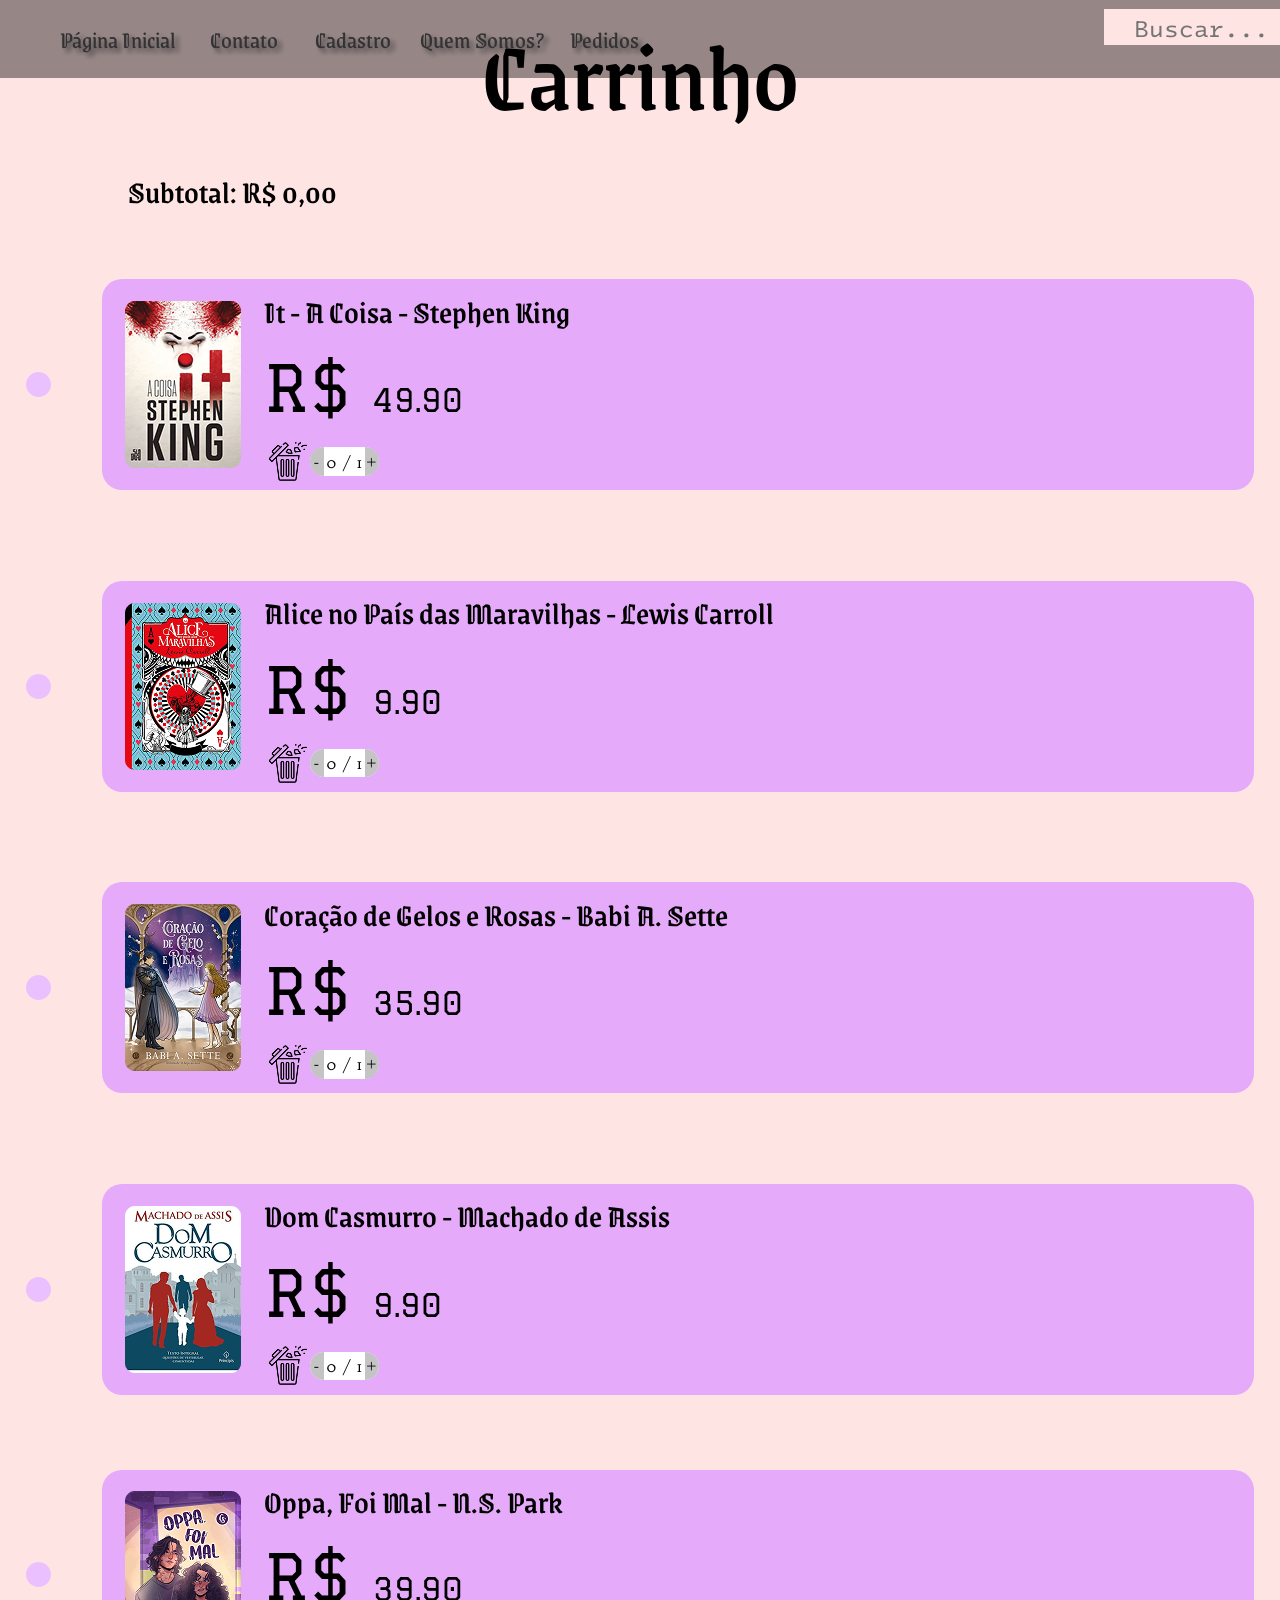
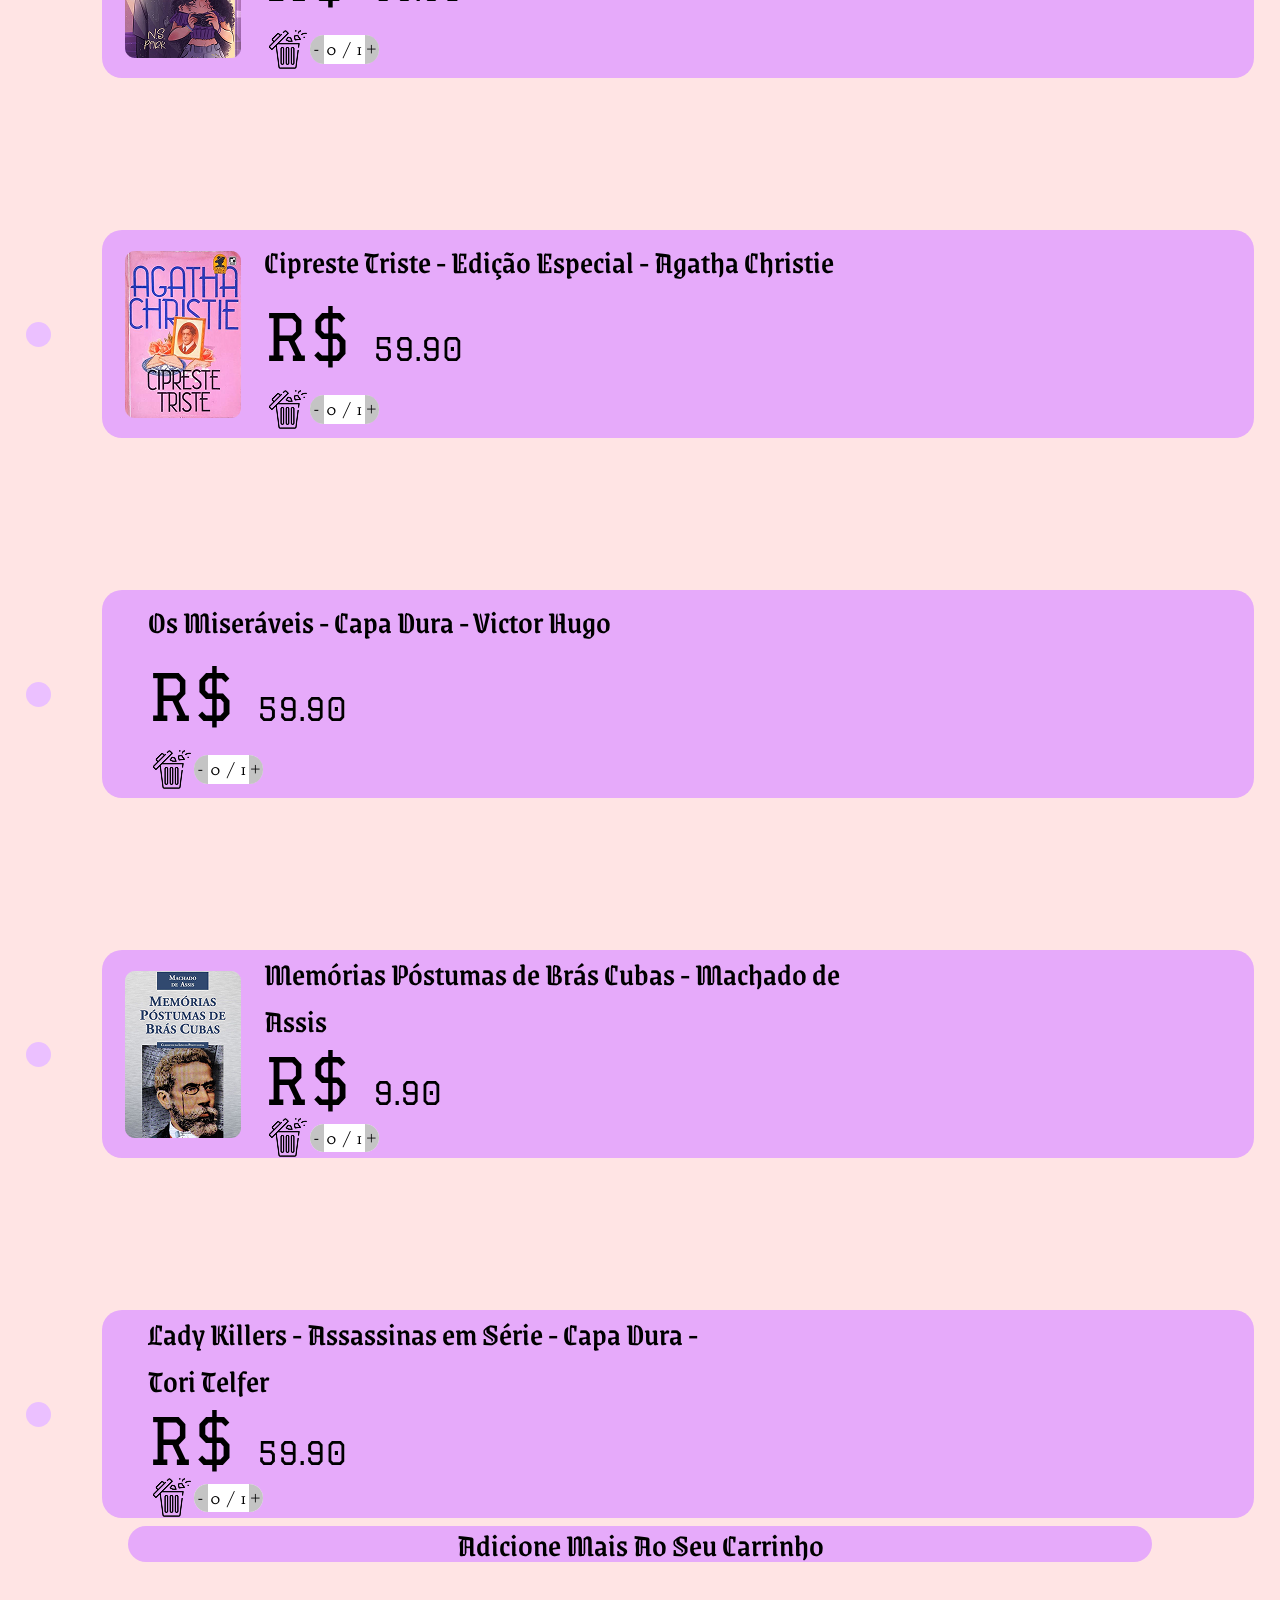
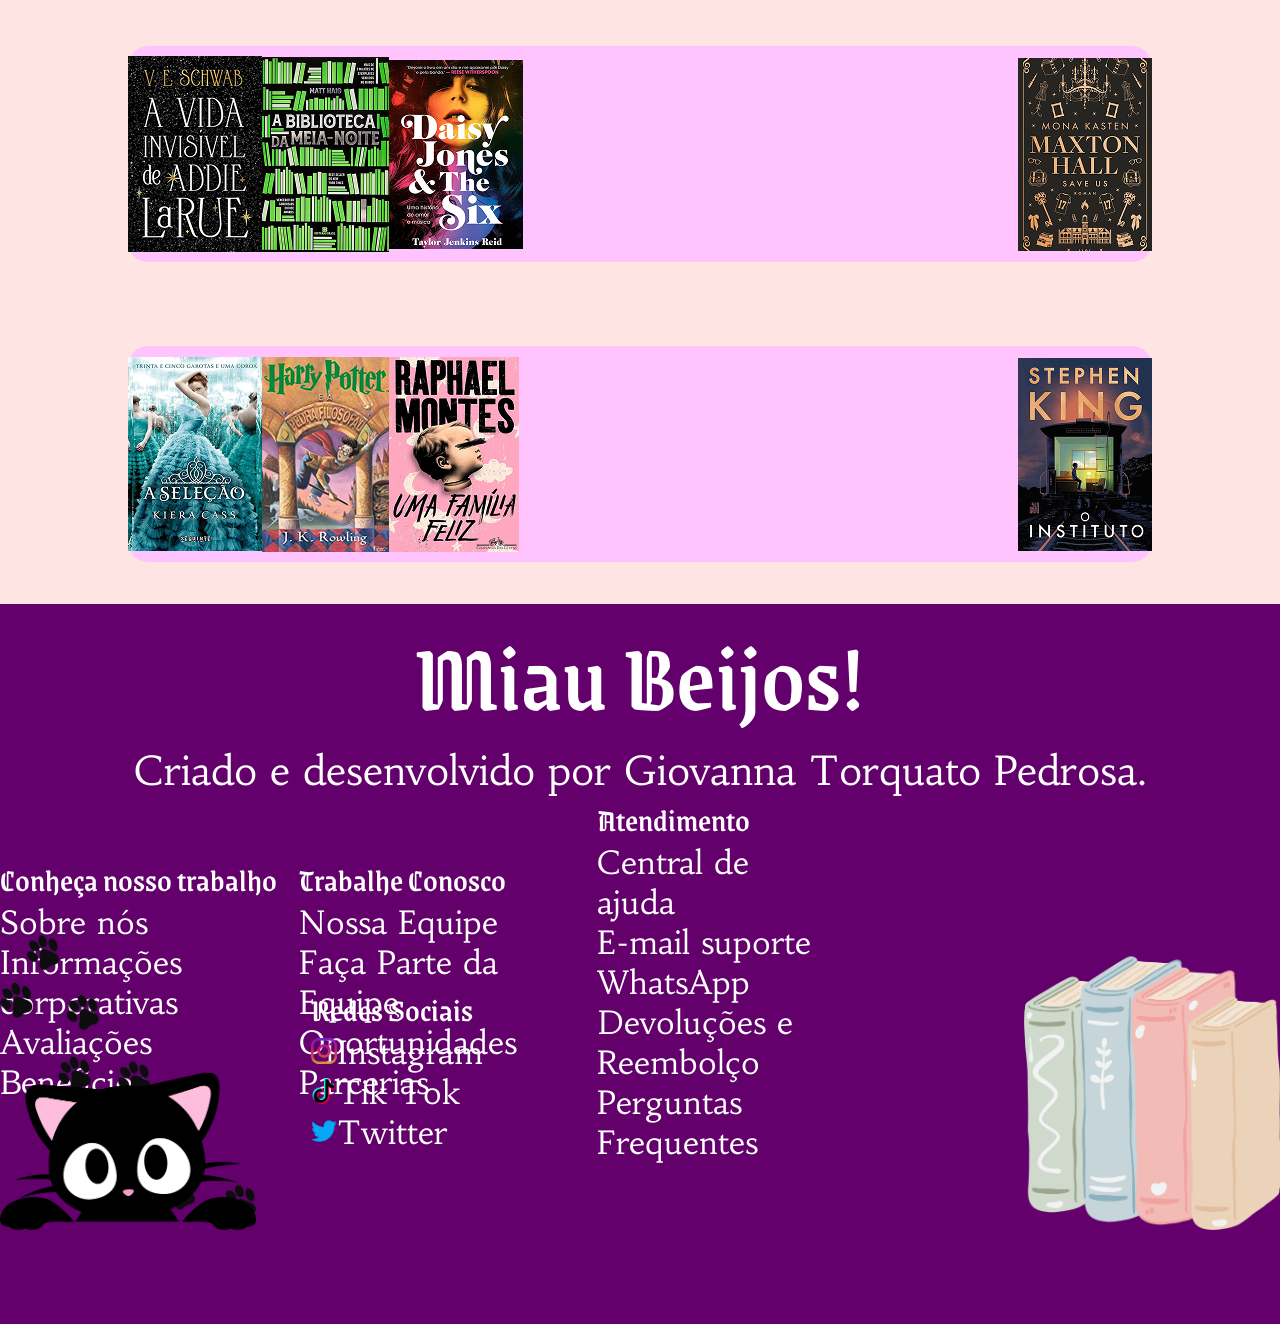
==== carrinho.html @ e8f9e884 "Add files via upload" ====
<!DOCTYPE html>
<html lang="en">

<head>
    <meta charset="UTF-8">
    <meta name="viewport" content="width=device-width, initial-scale=1.0">
    <title>Jojiooo's Book</title>
    <link rel="preconnect" href="https://fonts.googleapis.com">
    <link rel="preconnect" href="https://fonts.gstatic.com" crossorigin>
    <link rel="preconnect" href="https://fonts.googleapis.com">
    <link rel="preconnect" href="https://fonts.gstatic.com" crossorigin>
    <link href="https://fonts.googleapis.com/css2?family=Graduate&display=swap" rel="stylesheet">
    <link
        href="https://fonts.googleapis.com/css2?family=Grenze+Gotisch:wght@100..900&family=Habibi&family=Intel+One+Mono:ital,wght@0,300..700;1,300..700&display=swap"
        rel="stylesheet">
    <link rel="stylesheet" href="carrinho.css">
</head>

<body>
    <header>
        <div class="header">
            <div class="logo"></div>
            <div class="alinhar">
                <ul class="lista">
                    <li id="Inicial" class="texto"><a href="index.html">Página Inicial</a></li>
                    <li id="contato" class="texto"><a href="contato.html">Contato</a></li>
                    <li id="cadastro" class="texto"><a href="cadastro.html">Cadastro</a></li>
                    <li id="somos" class="texto"><a href="quemsomos.html">Quem Somos?</a></li>
                    <li id="pedidos" class="texto"><a href="pedido.html">Pedidos</a></li>
                </ul>
            </div>
            <div class="busca_carro">
                <div class="busca">
                    <input type="text" placeholder="  Buscar...">

                </div>
                <ul class="ul">
                    <li class="flex"><a href="carrinho.html" class="Carrinho">Carrinho</a><img src="spell-book.png"
                            alt="">
                    </li>
                </ul>
            </div>
        </div>
    </header>
    <section class="sec1">
        <h1>
            Carrinho
        </h1>
        <div class="flex_start">
            <h2>Subtotal: R$ 0,00</h2>
        </div>
        <div class="item">
            <label class="container">
                <input type="checkbox">
                <span class="checkmark"></span>
            </label>
            <div class="item-info">
                <img src="image 32.png" alt="">
                <div class="item-details">
                    <h3>It - A Coisa - Stephen King</h3>
                    <h2>R$ <span>49.90</span></h2>
                    <div class="flexos">
                        <img src="bin 1.png" alt="">
                        <div class="flexo">
                            <div class="esquerda">-</div>
                            <p> 0 / 1 </p>
                            <div class="direita">+</div>
                        </div>
                    </div>
                </div>

            </div>
        </div>
        <div class="item">
            <label class="container">
                <input type="checkbox">
                <span class="checkmark"></span>
            </label>
            <div class="item-info">
                <img src="alice.png" alt="">
                <div class="item-details">
                    <h3>Alice no País das Maravilhas - Lewis Carroll</h3>
                    <h2>R$ <span>9.90</span></h2>
                    <div class="flexos">
                        <img src="bin 1.png" alt="">
                        <div class="flexo">
                            <div class="esquerda">-</div>
                            <p> 0 / 1 </p>
                            <div class="direita">+</div>
                        </div>
                    </div>
                </div>

            </div>
        </div>
        <div class="item">
            <label class="container">
                <input type="checkbox">
                <span class="checkmark"></span>
            </label>
            <div class="item-info">
                <img src="cores.png" alt="">
                <div class="item-details">
                    <h3>Coração de Gelos e Rosas - Babi A. Sette</h3>
                    <h2>R$ <span>35.90</span></h2>
                    <div class="flexos">
                        <img src="bin 1.png" alt="">
                        <div class="flexo">
                            <div class="esquerda">-</div>
                            <p> 0 / 1 </p>
                            <div class="direita">+</div>
                        </div>
                    </div>
                </div>

            </div>
        </div>
        <div class="item">
            <label class="container">
                <input type="checkbox">
                <span class="checkmark"></span>
            </label>
            <div class="item-info">
                <img src="Dom Casmurro - Machado de Assis.png" alt="">
                <div class="item-details">
                    <h3>Dom Casmurro - Machado de Assis</h3>
                    <h2>R$ <span>9.90</span></h2>
                    <div class="flexos">
                        <img src="bin 1.png" alt="">
                        <div class="flexo">
                            <div class="esquerda">-</div>
                            <p> 0 / 1 </p>
                            <div class="direita">+</div>
                        </div>
                    </div>
                </div>

            </div>
        </div>
    </section>
    <section class="sec2">
        <div id="item0">
            <label class="container">
                <input type="checkbox">
                <span class="checkmark"></span>
            </label>
            <div class="item-info">
                <img src="oppa.png" alt="">
                <div class="item-details">
                    <h3>Oppa, Foi Mal - N.S. Park</h3>
                    <h2>R$ <span>39.90</span></h2>
                    <div class="flexos">
                        <img src="bin 1.png" alt="">
                        <div class="flexo">
                            <div class="esquerda">-</div>
                            <p> 0 / 1 </p>
                            <div class="direita">+</div>
                        </div>
                    </div>
                </div>

            </div>
        </div>
        <div class="item0">
            <label class="container">
                <input type="checkbox">
                <span class="checkmark"></span>
            </label>
            <div class="item-info">
                <img src="agatha.png" alt="">
                <div class="item-details">
                    <h3>Cipreste Triste - Edição Especial - Agatha Christie</h3>
                    <h2>R$ <span>59.90</span></h2>
                    <div class="flexos">
                        <img src="bin 1.png" alt="">
                        <div class="flexo">
                            <div class="esquerda">-</div>
                            <p> 0 / 1 </p>
                            <div class="direita">+</div>
                        </div>
                    </div>
                </div>

            </div>
        </div>
        <div class="item0">
            <label class="container">
                <input type="checkbox">
                <span class="checkmark"></span>
            </label>
            <div class="item-info">
                <img src="miseraveis.png" alt="">
                <div class="item-details">
                    <h3>Os Miseráveis - Capa Dura - Victor Hugo</h3>
                    <h2>R$ <span>59.90</span></h2>
                    <div class="flexos">
                        <img src="bin 1.png" alt="">
                        <div class="flexo">
                            <div class="esquerda">-</div>
                            <p> 0 / 1 </p>
                            <div class="direita">+</div>
                        </div>
                    </div>
                </div>

            </div>
        </div>
        <div class="item0">
            <label class="container">
                <input type="checkbox">
                <span class="checkmark"></span>
            </label>
            <div class="item-info">
                <img src="cubas.png" alt="">
                <div class="item-details">
                    <h3>Memórias Póstumas de Brás Cubas -  Machado de Assis</h3>
                    <h2>R$ <span>9.90</span></h2>
                    <div class="flexos">
                        <img src="bin 1.png" alt="">
                        <div class="flexo">
                            <div class="esquerda">-</div>
                            <p> 0 / 1 </p>
                            <div class="direita">+</div>
                        </div>
                    </div>
                </div>

            </div>
        </div>
        <div class="item0">
            <label class="container">
                <input type="checkbox">
                <span class="checkmark"></span>
            </label>
            <div class="item-info">
                <img src="killer.png" alt="">
                <div class="item-details">
                    <h3>Lady Killers - Assassinas em Série - Capa Dura - Tori Telfer</h3>
                    <h2>R$ <span>59.90</span></h2>
                    <div class="flexos">
                        <img src="bin 1.png" alt="">
                        <div class="flexo">
                            <div class="esquerda">-</div>
                            <p> 0 / 1 </p>
                            <div class="direita">+</div>
                        </div>
                    </div>
                </div>

            </div>
        </div>
    </section>
    <section class="sec3">
        <div class="maismais">
            <h1>Adicione Mais Ao Seu Carrinho</h1>
        </div>
        <div class="books">
            <img src="image 24.png" alt="">
            <img src="image 25.png" alt="">
            <img src="image 26.png" alt="">
            <img src="image 27.png" alt="">
            <img src="image 28.png" alt="">
            <img src="image 29.png" alt="">
            <img src="image 30.png" alt="">
            <img src="image 31.png" alt="">
        </div>
        <div class="books">
            <img src="image 16.png" alt="">
            <img src="image 17.png" alt="">
            <img src="image 18.png" alt="">
            <img src="image 19.png" alt="">
            <img src="image 20.png" alt="">
            <img src="image 21.png" alt="">
            <img src="image 22.png" alt="">
            <img src="image 23.png" alt="">
        </div>
    </section>
    <footer>
        <h1>Miau Beijos!</h1>
        <h2>Criado e desenvolvido por Giovanna Torquato Pedrosa.</h2>
        <div class="foot">
            <div class="titlefoot">
                <h3>Conheça nosso trabalho</h3>
                <li>Sobre nós</li>
                <li>Informações corporativas</li>
                <li>Avaliações </li>
                <li>Beneficios</li>
            </div>
            <div class="titlefoot">
                <h3>Trabalhe Conosco</h3>
                <li>Nossa Equipe</li>
                <li>Faça Parte da Equipe</li>
                <li>Oportunidades</li>
                <li>Parcerias</li>

            </div>
            <div class="titlefoot">
                <h3>Atendimento</h3>
                <li>Central de ajuda</li>
                <li>E-mail suporte</li>
                <li>WhatsApp </li>
                <li>Devoluções e Reembolço</li>
                <li>Perguntas Frequentes</li>
            </div>
        </div>

        <div class="imgrede">

            <img src="unnamed (2).png" alt="">
            <div class="titlefoot">
                <p></p>
                <p></p>
                <p></p>
                <h3>Redes Sociais</h3>
                <li><img src="instagram.png" alt="">Instagram</li>
                <li><img src="tik-tok.png" alt="">Tik Tok</li>
                <li><img src="twitter.png" alt="">Twitter </li>
            </div>
            <img src="8 (1).png" alt="">
        </div>
    </footer>
</body>

</html>
---- carrinho.css ----
* {
    box-sizing: border-box;
    margin: 0;
    padding: 0;
    font-family: "Habibi", serif;
}

body{
    height: 80vh;
}

header {
    position: sticky;
    top: 0.1px;
    z-index: 10;
}

.header {
    background-color: rgba(0, 0, 0, 0.411);
    display: flex;
    justify-content: flex-start;
    align-items: center;
    font-size: 24px;
    height: 78px;

}

.lista {
    display: flex;

}

.lista li a {
    color: black;
    font-family: "Grenze Gotisch", serif;
    font-weight: 400;
    text-decoration: none;
    width: 100%;
    color: #333;
    text-shadow: 4px 4px 5px rgba(0, 0, 0, 0.5);
}

ul {
    list-style-type: none;
    color: black;
    text-decoration: none;
}

.ul {
    list-style-type: none;
    color: black;
    text-decoration: none;
}

.busca {
    font-family: "Intel One Mono", monospace;

}

.busca input {
    width: 286px;
    height: 36px;
    font-family: "Intel One Mono", monospace;
    background-color: #FFE4E4;
    border: 0px solid transparent;
    font-size: 24px;

}

.logo {
    background-image: url(logo.png);
    background-size: cover;
    width: 68px;
    height: 68px;
    margin-left: 20px;
    margin-right: 40px;
}

.Carrinho {
    margin-left: 40px;
    color: black;
    font-family: "Grenze Gotisch", serif;
    font-weight: 400;
    text-decoration: none;
    margin-right: 30px;
    width: 100%;
    color: #333;
    text-shadow: 4px 4px 5px rgba(0, 0, 0, 0.5);
}

.flex {
    display: flex;
    align-items: center;
}

.flex img {
    width: 40%;
    margin-right: 100%;
}

.busca_carro {
    margin-left: 30%;
    display: flex;
}

li {
    width: 150px;
}

#Inicial {
    width: 150px;
}

#contato {
    width: 105px;
}

#cadastro {
    width: 105px;
}

.texto {
    color: black;
}
/* ==============================sec1================================== */
.sec1 {
    background-color: #FFE4E4;
    width: 100%;
    height: 200%;
    margin-top: -78px;
    display: flex;
    flex-direction: column;
    align-items: center;
    justify-content: space-around;
}
.container input {
  position: absolute;
  opacity: 0;
  cursor: pointer;
}
.container {
  display: block;
  position: relative;
  cursor: pointer;
  font-size: 22px;
  width: 25px;
  height: 25px;
}
.checkmark {
  position: absolute;
  top: 0;
  left: 0;
  height: 25px;
  width: 25px;
  background-color: #ebc0ff;
  border-radius: 50%; /* Propriedade que deixa a caixa redonda */
  transition: background-color 0.3s;
}
.container input:checked ~ .checkmark {
  background-color: #3f0058;
}
.checkmark:after {
  content: "";
  position: absolute;
  display: none;
}
.container input:checked ~ .checkmark:after {
  display: block;
}
.container .checkmark:after {
  left: 9px;
  top: 9px;
  width: 7px;
  height: 7px;
  border-radius: 50%;
  background: rgb(251, 202, 255);
}
h1 {
    font-size: 100px;
    font-family: "Grenze Gotisch", serif;
    font-weight: 500;
}
h2 {
    font-size: 32px;
    font-family: "Grenze Gotisch", serif;
    font-weight: 500;
}
.flex_start {
    display: flex;
    justify-content: flex-start;
    align-items: center;
    width: 100%;
    height: 10%;
}
.flex_start h2 {
    margin-left: 10%;
}
.item {
    display: flex;
    justify-content: space-around;
    align-items: center;
    width: 100%;
    height: 35%;
}
.item-info {
    display: flex;
    justify-content: space-around;
    align-items: center;
    justify-content: flex-start;
    width: 90%;
    height: 70%;
    background-color: #E6AAFA;
    border-radius: 20px;
}
.item-info img {
    margin-left: 2%;
}
.item-details {
    display: flex;
    flex-direction: column;
    justify-content: space-around;
    align-items: flex-start;
    width: 50%;
    height: 100%;
    margin-left: 2%;
}
.item-details h2 {
    font-family: 'Graduate', sans-serif;
    font-size: 64px;
}
h2 span {
    font-family: 'Graduate', sans-serif;
    font-size: 32px;
}
h3 {
    font-size: 32px;
    font-family: "Grenze Gotisch", serif;
    font-weight: 500;
}
.flexos {
    display: flex;
    justify-content: space-around;
    align-items: center;
    width: 20%;
}
.flexo {
    background-color:#fff;
    width: 60%;
    height: 70%;
    display: flex;
    align-items: center;
    justify-content: space-between;
    border-radius: 20px;
    font-family: "Grenze Gotisch", serif;

}
.esquerda {
    width: 20%;
    height: 100%;
    background-color: #c4c4c4;
    border-radius: 20px 0px 0px 20px;
    display: flex;
    justify-content: center;
    align-items: center;
}
.direita {
    width: 20%;
    height: 100%;
    background-color: #c4c4c4;
    border-radius: 0px 20px 20px 0px;
    display: flex;
    justify-content: center;
    align-items: center;
}
.p {
    font-size: 32px;
    font-family: 'Graduate', sans-serif;
    font-weight: 500;
}

.flex_start {
    display: flex;
    justify-content: flex-start;
    align-items: center;
    width: 100%;
    height: 10%;
}
.flex_start h2 {
    margin-left: 10%;
}
/* ==================sec2======================== */
.sec2 {
    background-color: #FFE4E4;
    width: 100%;
    height: 250%;
    margin-top: -78px;
    display: flex;
    flex-direction: column;
    align-items: center;
    justify-content: space-around;
}
#item0 {
    margin-top: 5%;
    display: flex;
    justify-content: space-around;
    align-items: center;
    width: 100%;
    height: 45%;
}
.item0 {
    margin-top: 5%;
    display: flex;
    justify-content: space-around;
    align-items: center;
    width: 100%;
    height: 45%;
}
/* ======================sec3============================ */
.sec3 {
    background-color: #FFE4E4;
    width: 100%;
    height: 100%;
    margin-top: -78px;
    display: flex;
    flex-direction: column;
    align-items: center;
    justify-content: space-around;
}
.maismais {
    display: flex;
    justify-content: center;
    align-items: center;
    width: 80%;
    height: 5%;
    border-radius: 30px;
    background-color: #E6AAFA;
}
.maismais h1{
    font-size: 32px;
    font-family: "Grenze Gotisch", serif;
    font-weight: 500;
}
.books {
    display: grid;
    grid-template-columns: repeat(8, 1fr);
    justify-content: space-around;
    align-items: center;
    width: 80%;
    height: 30%;
    border-radius: 20px;
    background-color: #FFC4FE;
    place-items: center;
}
/* ==================footer================= */
footer {
    background-color: #63006C;
    width: 100%;
    height: 80vh;
    color: white;
    text-align: center;
}

footer h1 {
    font-size: 96px;
    font-family: "Grenze Gotisch", serif;
    font-weight: 500;
}

footer h2 {
    font-size: 40px;
    font-family: "Habibi", serif;
    font-weight: 500;
}

.foot {
    display: grid;
    grid-template-columns: repeat(3, 1fr);
    align-items: center;
    justify-content: center;
    width: 70%;
    height: 30%;
    place-self: center;
}

.titlefoot h3 {
    display: flex;
    justify-content: start;
}

.titlefoot h3 {
    font-size: 32px;
    font-family: "Grenze Gotisch", serif;
    font-weight: 500;
}

.titlefoot li {
    text-align: left;
    text-decoration: none;
    list-style-type: none;
    width: 80%;
    font-size: 32px;
    font-family: "Habibi", serif;
}
.titlefoot li img {
    width: 5%;
}
.imgrede {
    display: flex;
    align-items: center;
    justify-content: space-between;
    align-content: center;
    margin-top: -8%;
}

.imgrede img {
    width: 20%;
}
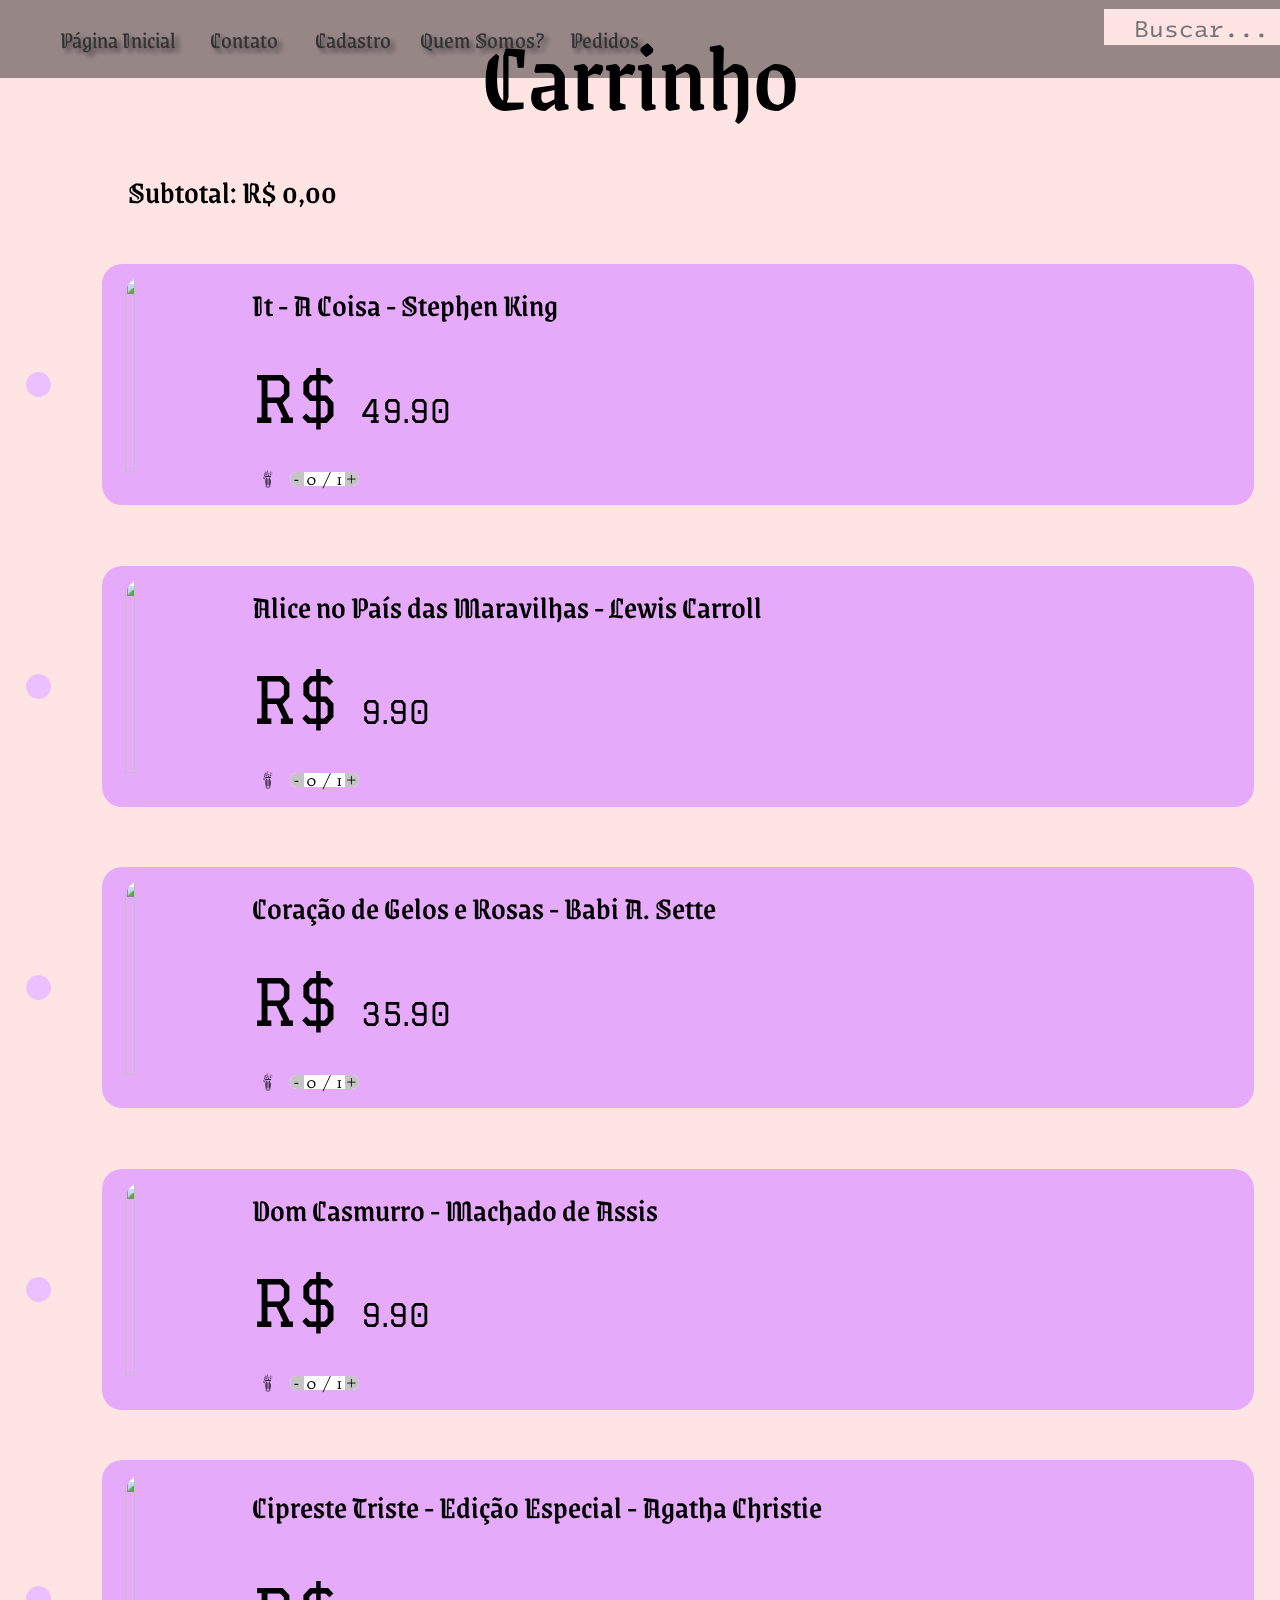
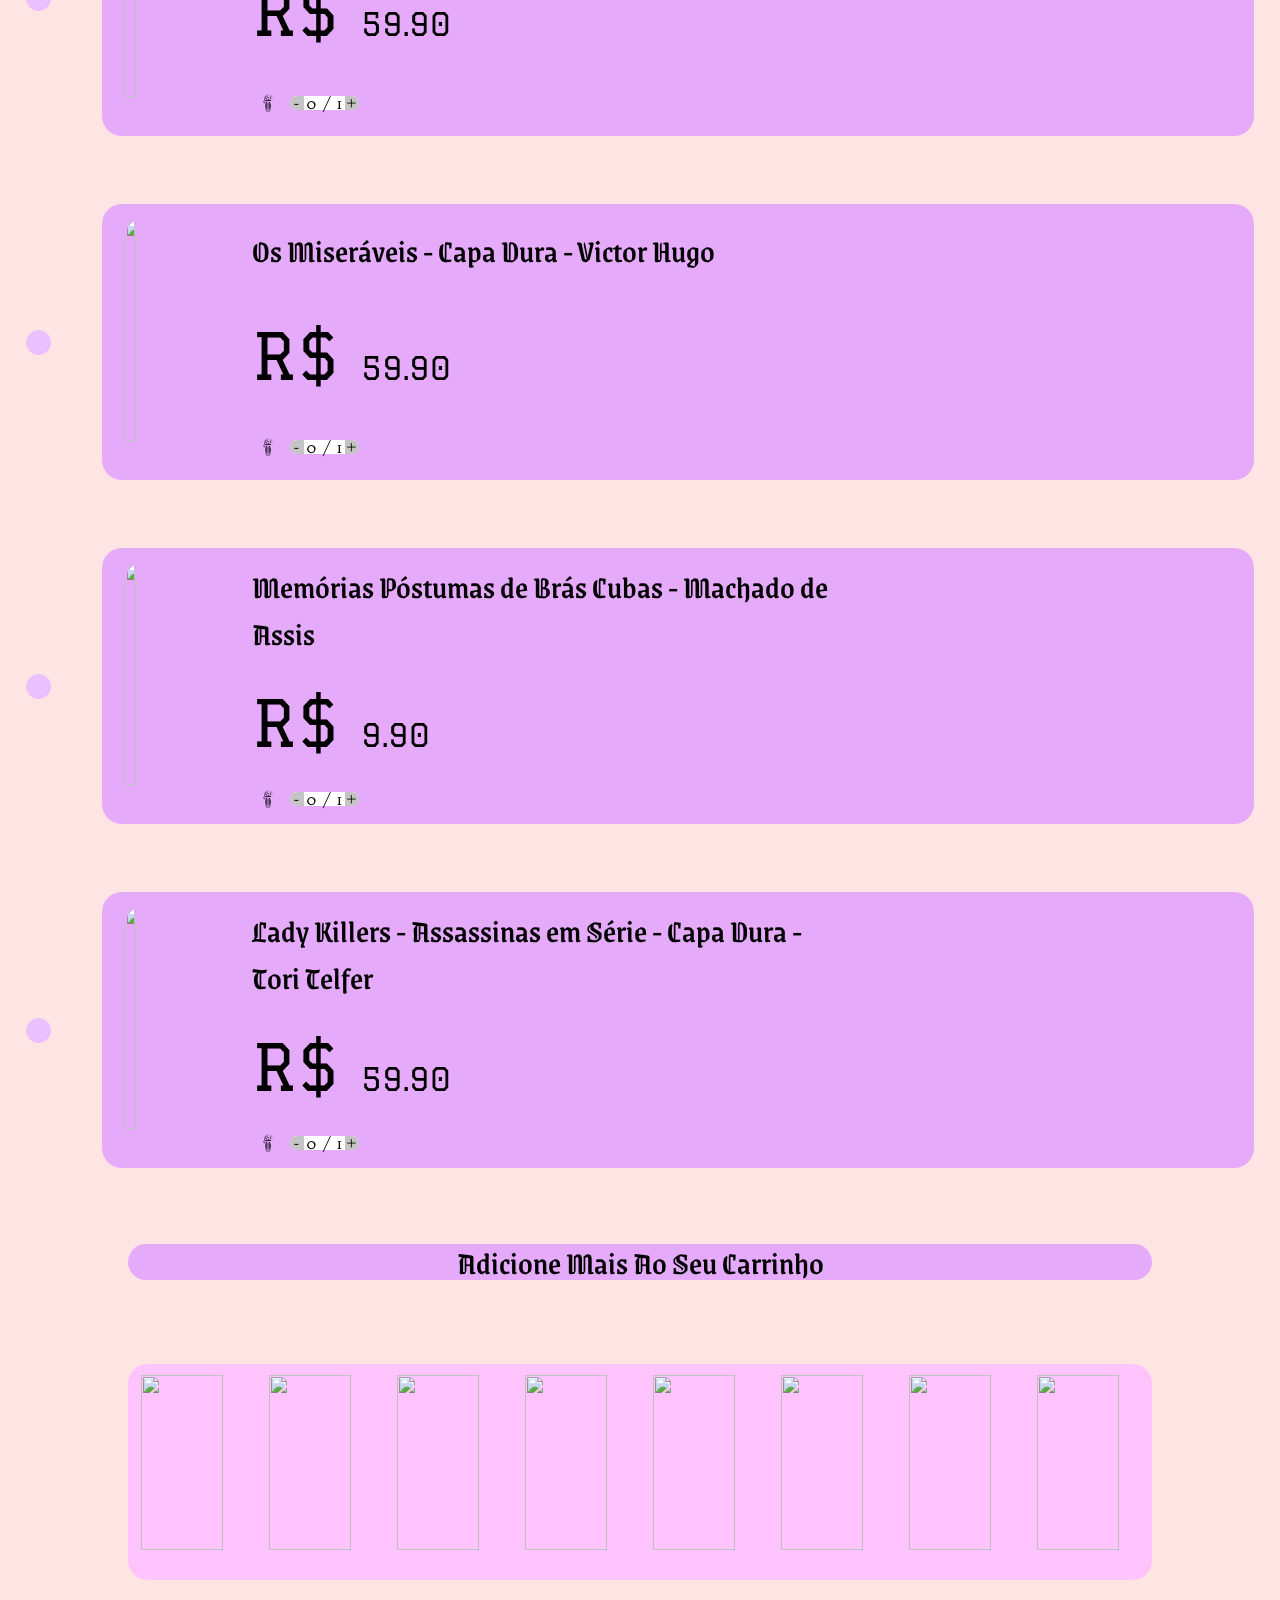
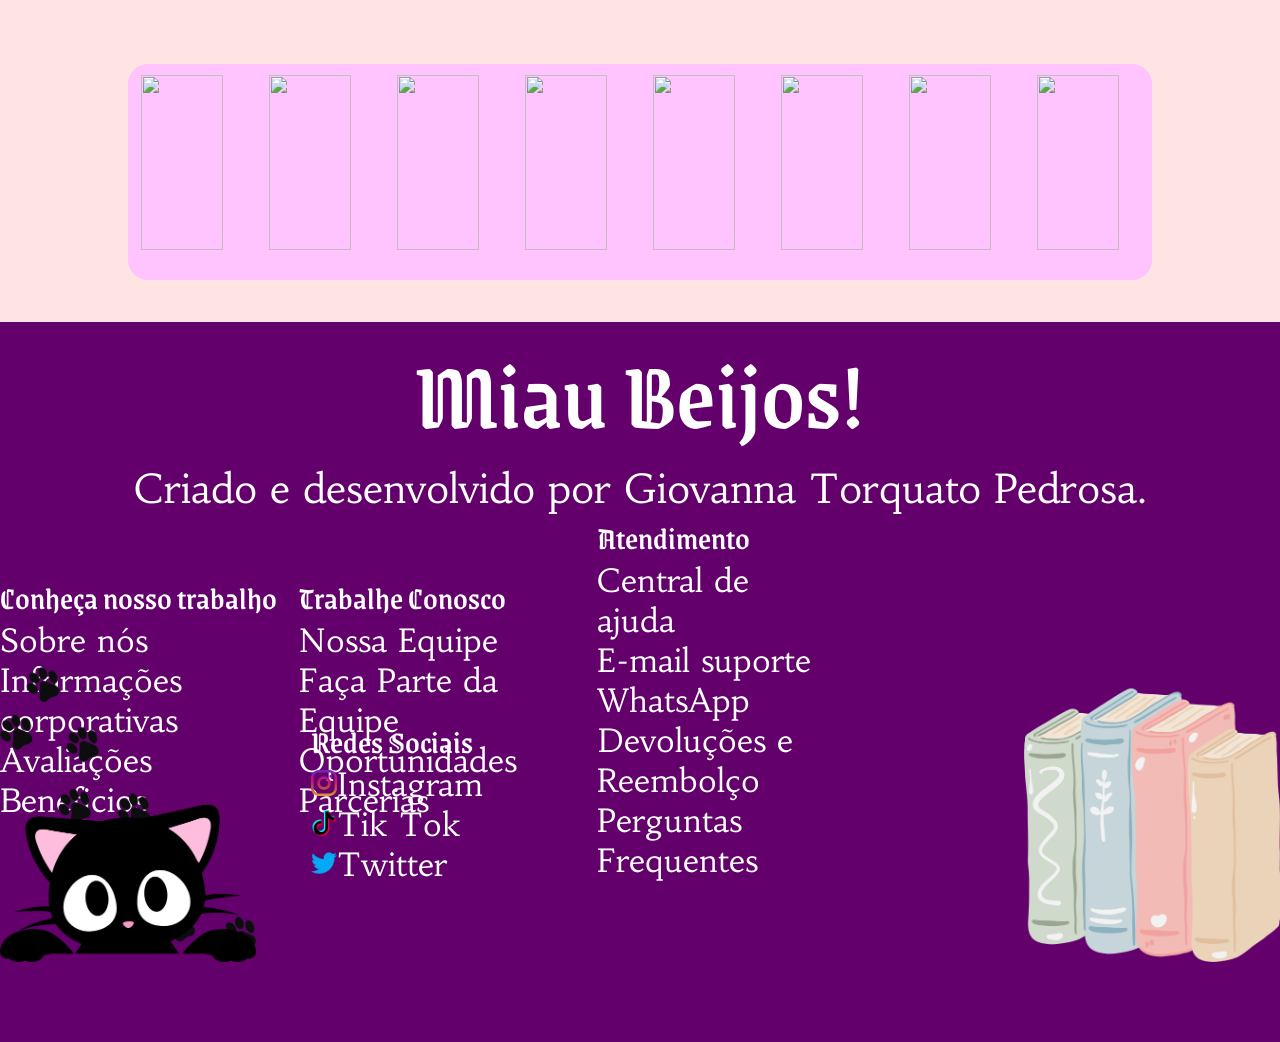
==== commit 3279e035: "Add files via upload" ====
--- a/carrinho.html
+++ b/carrinho.html
@@ -55,7 +55,7 @@
                 <span class="checkmark"></span>
             </label>
             <div class="item-info">
-                <img src="image 32.png" alt="">
+                <img src="https://m.media-amazon.com/images/I/91g9Dvtf+jL.jpg" alt="">
                 <div class="item-details">
                     <h3>It - A Coisa - Stephen King</h3>
                     <h2>R$ <span>49.90</span></h2>
@@ -77,7 +77,7 @@
                 <span class="checkmark"></span>
             </label>
             <div class="item-info">
-                <img src="alice.png" alt="">
+                <img src="https://m.media-amazon.com/images/I/61BtKmNIL2L.jpg" alt="">
                 <div class="item-details">
                     <h3>Alice no País das Maravilhas - Lewis Carroll</h3>
                     <h2>R$ <span>9.90</span></h2>
@@ -99,7 +99,7 @@
                 <span class="checkmark"></span>
             </label>
             <div class="item-info">
-                <img src="cores.png" alt="">
+                <img src="https://encrypted-tbn0.gstatic.com/images?q=tbn:ANd9GcRHpmo5gnJ98XW6Q1t4_g6uYmgr2FIP_ly4S9dOCb3CrQnjyd0fP-sKJpKM&s=10" alt="">
                 <div class="item-details">
                     <h3>Coração de Gelos e Rosas - Babi A. Sette</h3>
                     <h2>R$ <span>35.90</span></h2>
@@ -121,7 +121,7 @@
                 <span class="checkmark"></span>
             </label>
             <div class="item-info">
-                <img src="Dom Casmurro - Machado de Assis.png" alt="">
+                <img src="https://m.media-amazon.com/images/I/61x1ZHomWUL._AC_UF1000,1000_QL80_.jpg" alt="">
                 <div class="item-details">
                     <h3>Dom Casmurro - Machado de Assis</h3>
                     <h2>R$ <span>9.90</span></h2>
@@ -138,36 +138,16 @@
             </div>
         </div>
     </section>
-    <section class="sec2">
-        <div id="item0">
-            <label class="container">
-                <input type="checkbox">
-                <span class="checkmark"></span>
-            </label>
-            <div class="item-info">
-                <img src="oppa.png" alt="">
-                <div class="item-details">
-                    <h3>Oppa, Foi Mal - N.S. Park</h3>
-                    <h2>R$ <span>39.90</span></h2>
-                    <div class="flexos">
-                        <img src="bin 1.png" alt="">
-                        <div class="flexo">
-                            <div class="esquerda">-</div>
-                            <p> 0 / 1 </p>
-                            <div class="direita">+</div>
-                        </div>
-                    </div>
-                </div>
-
-            </div>
-        </div>
-        <div class="item0">
-            <label class="container">
-                <input type="checkbox">
-                <span class="checkmark"></span>
-            </label>
-            <div class="item-info">
-                <img src="agatha.png" alt="">
+    <section class="sec1">
+        
+        
+        <div class="item1">
+            <label class="container">
+                <input type="checkbox">
+                <span class="checkmark"></span>
+            </label>
+            <div class="item-info">
+                <img src="https://static.skeelo.com/remote/320/480/100/https://skoob.s3.amazonaws.com/livros/1715/CIPRESTE_TRISTE_1246209752B.jpg" alt="">
                 <div class="item-details">
                     <h3>Cipreste Triste - Edição Especial - Agatha Christie</h3>
                     <h2>R$ <span>59.90</span></h2>
@@ -183,13 +163,13 @@
 
             </div>
         </div>
-        <div class="item0">
-            <label class="container">
-                <input type="checkbox">
-                <span class="checkmark"></span>
-            </label>
-            <div class="item-info">
-                <img src="miseraveis.png" alt="">
+        <div class="item">
+            <label class="container">
+                <input type="checkbox">
+                <span class="checkmark"></span>
+            </label>
+            <div class="item-info">
+                <img src="https://m.media-amazon.com/images/I/71L28YvPobL.jpg" alt="">
                 <div class="item-details">
                     <h3>Os Miseráveis - Capa Dura - Victor Hugo</h3>
                     <h2>R$ <span>59.90</span></h2>
@@ -205,13 +185,13 @@
 
             </div>
         </div>
-        <div class="item0">
-            <label class="container">
-                <input type="checkbox">
-                <span class="checkmark"></span>
-            </label>
-            <div class="item-info">
-                <img src="cubas.png" alt="">
+        <div class="item">
+            <label class="container">
+                <input type="checkbox">
+                <span class="checkmark"></span>
+            </label>
+            <div class="item-info">
+                <img src="https://m.media-amazon.com/images/I/71OL9RU2tJL.jpg" alt="">
                 <div class="item-details">
                     <h3>Memórias Póstumas de Brás Cubas -  Machado de Assis</h3>
                     <h2>R$ <span>9.90</span></h2>
@@ -227,13 +207,13 @@
 
             </div>
         </div>
-        <div class="item0">
-            <label class="container">
-                <input type="checkbox">
-                <span class="checkmark"></span>
-            </label>
-            <div class="item-info">
-                <img src="killer.png" alt="">
+        <div class="item">
+            <label class="container">
+                <input type="checkbox">
+                <span class="checkmark"></span>
+            </label>
+            <div class="item-info">
+                <img src="https://darkside.vtexassets.com/arquivos/ids/198362/251-lady-killers.jpg?v=638742939007930000" alt="">
                 <div class="item-details">
                     <h3>Lady Killers - Assassinas em Série - Capa Dura - Tori Telfer</h3>
                     <h2>R$ <span>59.90</span></h2>
@@ -255,24 +235,24 @@
             <h1>Adicione Mais Ao Seu Carrinho</h1>
         </div>
         <div class="books">
-            <img src="image 24.png" alt="">
-            <img src="image 25.png" alt="">
-            <img src="image 26.png" alt="">
-            <img src="image 27.png" alt="">
-            <img src="image 28.png" alt="">
-            <img src="image 29.png" alt="">
-            <img src="image 30.png" alt="">
-            <img src="image 31.png" alt="">
+            <img src="https://m.media-amazon.com/images/I/81q57gg+ZpL._UF1000,1000_QL80_.jpg" alt="">
+            <img src="https://m.media-amazon.com/images/I/91svUCcyAQL._AC_UF1000,1000_QL80_.jpg" alt="">
+            <img src="https://m.media-amazon.com/images/I/91G2hnAVQgL._AC_UF1000,1000_QL80_.jpg" alt="">
+            <img src="https://i0.wp.com/www.touchelivros.com.br/wp-content/uploads/2024/09/9788580575392.jpg" alt="">
+            <img src="https://m.media-amazon.com/images/I/81XvsucSLVL._AC_UF1000,1000_QL80_.jpg" alt="">
+            <img src="https://m.media-amazon.com/images/I/81luFS7PasL._UF1000,1000_QL80_.jpg" alt="">
+            <img src="https://m.media-amazon.com/images/I/71SYepTUsDL._AC_UF1000,1000_QL80_.jpg" alt="">
+            <img src="https://m.media-amazon.com/images/I/81bneBIgx4L._AC_UF1000,1000_QL80_.jpg" alt="">
         </div>
         <div class="books">
-            <img src="image 16.png" alt="">
-            <img src="image 17.png" alt="">
-            <img src="image 18.png" alt="">
-            <img src="image 19.png" alt="">
-            <img src="image 20.png" alt="">
-            <img src="image 21.png" alt="">
-            <img src="image 22.png" alt="">
-            <img src="image 23.png" alt="">
+            <img src="https://m.media-amazon.com/images/I/91QduANJ06L._AC_UF350,350_QL50_.jpg" alt="">
+            <img src="https://m.media-amazon.com/images/I/81UkZV9mfEL.jpg" alt="">
+            <img src="https://m.media-amazon.com/images/I/81e+IwedluL._UF1000,1000_QL80_.jpg" alt="">
+            <img src="https://m.media-amazon.com/images/I/813BWVj4ATL._UF1000,1000_QL80_.jpg" alt="">
+            <img src="https://m.media-amazon.com/images/I/71t558uD09L.jpg" alt="">
+            <img src="https://m.media-amazon.com/images/I/81dnxCIkncL.jpg" alt="">
+            <img src="https://m.media-amazon.com/images/I/81Hr3TYhA0L._UF1000,1000_QL80_.jpg" alt="">
+            <img src="https://m.media-amazon.com/images/I/81LwXqWogKL.jpg" alt="">
         </div>
     </section>
     <footer>
--- a/carrinho.css
+++ b/carrinho.css
@@ -153,7 +153,7 @@
   height: 25px;
   width: 25px;
   background-color: #ebc0ff;
-  border-radius: 50%; /* Propriedade que deixa a caixa redonda */
+  border-radius: 50%; 
   transition: background-color 0.3s;
 }
 .container input:checked ~ .checkmark {
@@ -208,12 +208,15 @@
     align-items: center;
     justify-content: flex-start;
     width: 90%;
-    height: 70%;
+    height: 80%;
     background-color: #E6AAFA;
     border-radius: 20px;
 }
 .item-info img {
     margin-left: 2%;
+    width: 9%;
+    height: 90%;
+    border-radius: 20px;
 }
 .item-details {
     display: flex;
@@ -289,17 +292,26 @@
     margin-left: 10%;
 }
 /* ==================sec2======================== */
-.sec2 {
+/* .sec2 {
     background-color: #FFE4E4;
     width: 100%;
-    height: 250%;
+    height: 200%;
     margin-top: -78px;
     display: flex;
     flex-direction: column;
     align-items: center;
     justify-content: space-around;
-}
-#item0 {
+} */
+.item1 {
+    display: flex;
+    justify-content: space-around;
+    align-items: center;
+    width: 100%;
+    height: 35%;
+    margin-top: 5%;
+
+}
+/* #item0 {
     margin-top: 5%;
     display: flex;
     justify-content: space-around;
@@ -314,13 +326,12 @@
     align-items: center;
     width: 100%;
     height: 45%;
-}
+} */
 /* ======================sec3============================ */
 .sec3 {
     background-color: #FFE4E4;
     width: 100%;
     height: 100%;
-    margin-top: -78px;
     display: flex;
     flex-direction: column;
     align-items: center;
@@ -351,6 +362,10 @@
     background-color: #FFC4FE;
     place-items: center;
 }
+.books img {
+    width: 80%;
+    height: 90%;
+}
 /* ==================footer================= */
 footer {
     background-color: #63006C;
@@ -409,7 +424,7 @@
     align-items: center;
     justify-content: space-between;
     align-content: center;
-    margin-top: -8%;
+    margin-top: -6.9%;
 }
 
 .imgrede img {
